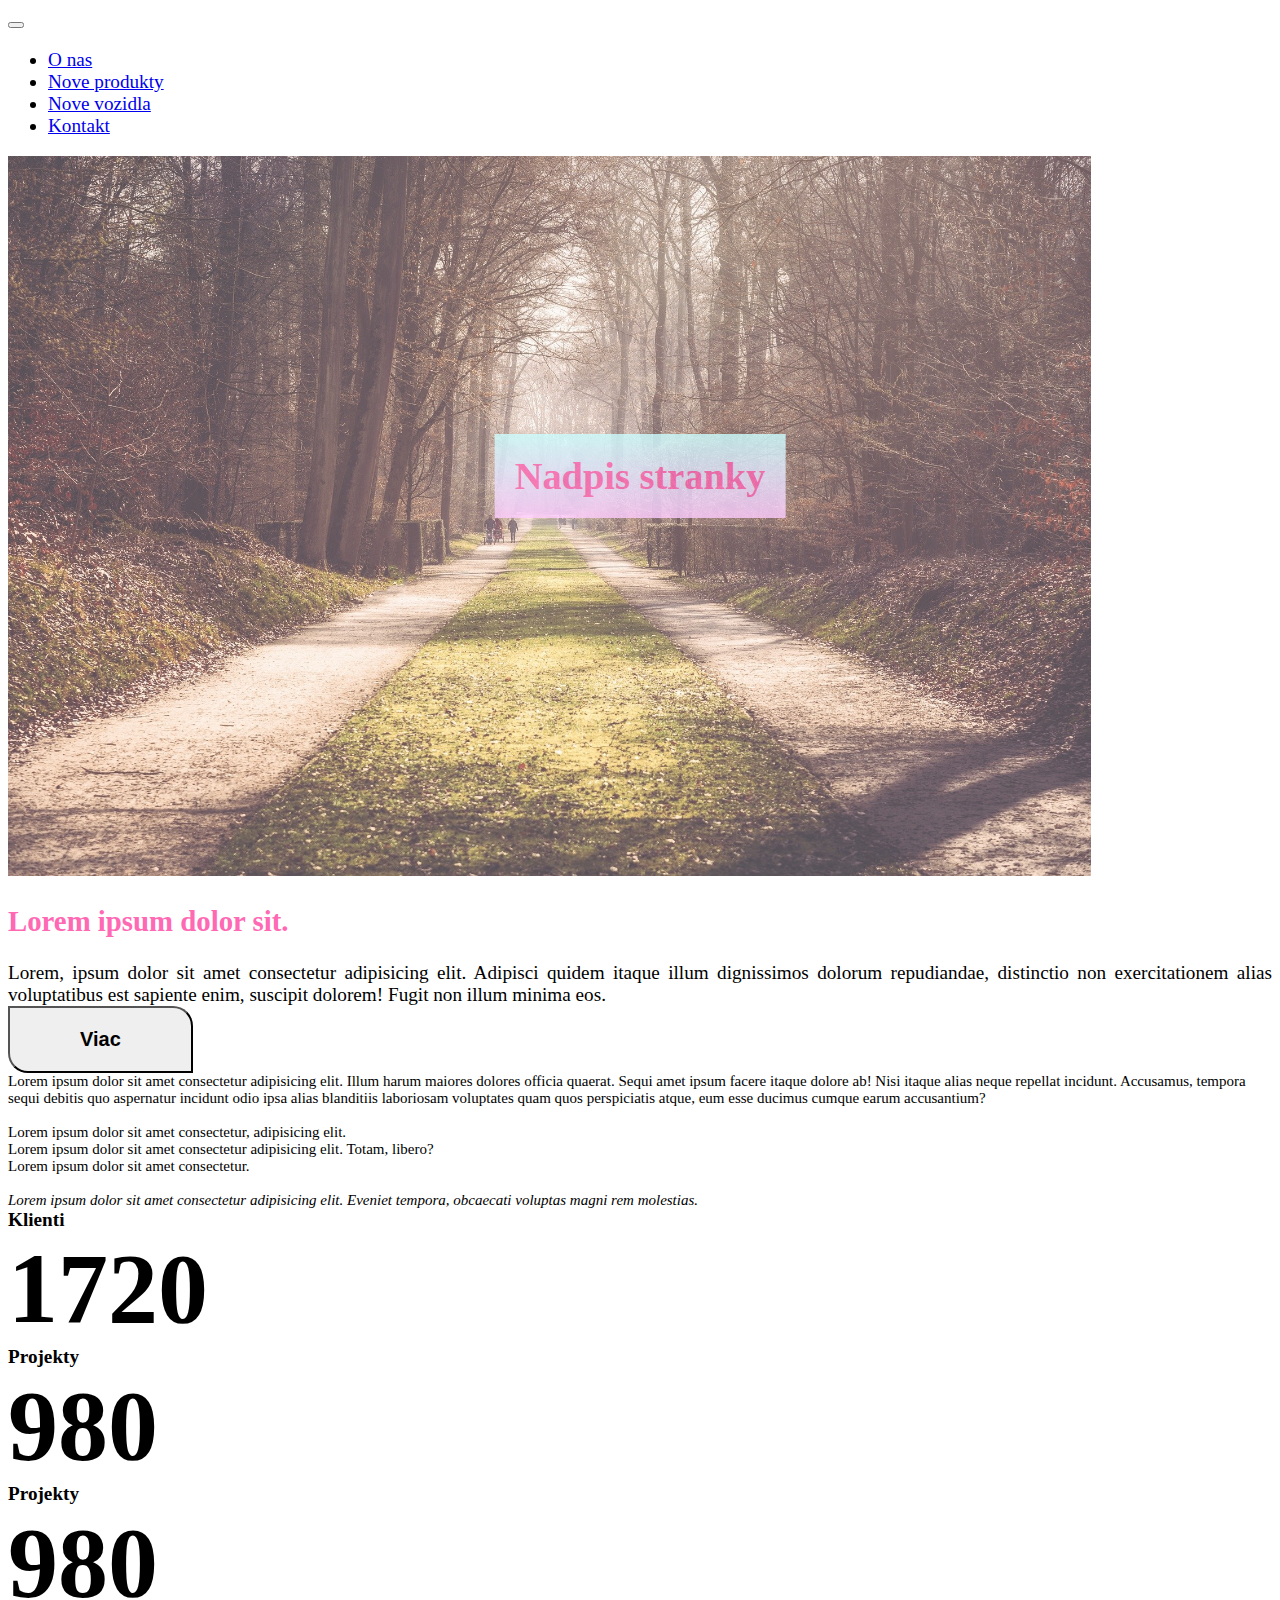
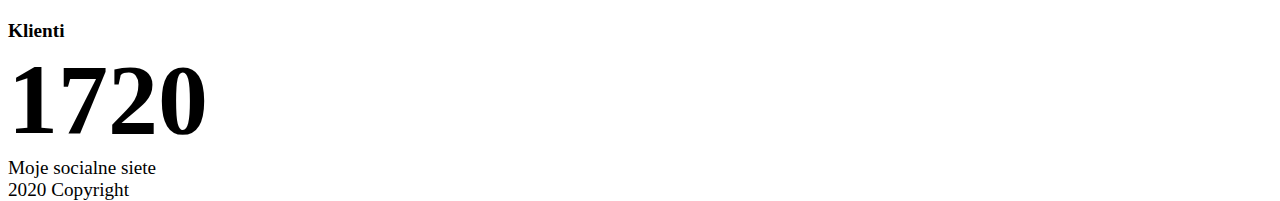
==== index.html @ eb48b867 "init commit" ====
<!DOCTYPE html>
<html lang="en">
<head>
    <link rel="stylesheet" href="https://cdn.jsdelivr.net/npm/bootstrap@4.6.0/dist/css/bootstrap.min.css" integrity="sha384-B0vP5xmATw1+K9KRQjQERJvTumQW0nPEzvF6L/Z6nronJ3oUOFUFpCjEUQouq2+l" crossorigin="anonymous">
    <link rel="stylesheet" href="css/style.css">
    <link rel="stylesheet" href="https://cdnjs.cloudflare.com/ajax/libs/font-awesome/5.15.3/css/all.min.css" integrity="sha512-iBBXm8fW90+nuLcSKlbmrPcLa0OT92xO1BIsZ+ywDWZCvqsWgccV3gFoRBv0z+8dLJgyAHIhR35VZc2oM/gI1w==" crossorigin="anonymous" />
</head>

<nav class="navbar navbar-dark bg-dark text-white">
    <a href="#" class="navbar-brand"><i class="fas fa-person-booth fa-2x"></i></a>
        <button class="navbar-toggler" type="button" data-toggle="collapse" data-target="#navbarMoj"> 
            <span class="navbar-toggler-icon"></span>
        </button>
            <div class="collapse navbar-collapse" id="navbarMoj">
                <ul class="navbar-nav">
                    <li class="nav-item active">
    <a href="#" class="nav-link">O nas</a>
                    </li>
                    <li class="nav-item">
    <a href="#" class="nav-link">Nove produkty</a>
                    </li>
                    <li class="nav-item">
    <a href="#" class="nav-link">Nove vozidla</a>
                    </li>
                    <li class="nav-item">
    <a href="#" class="nav-link">Kontakt</a>
                    </li>
                </ul>
            </div>
</nav>

<body>  

    <section>
        <div class="container-fluid no-gutters">
            <div class="row">
                <div class="col">
                    <img src="img/lovely.jpg" alt="banner" class="img-fluid w-100 banner">
                    <h1>Nadpis stranky</h1>
                </div>
            </div>                         
        </div>
    </section>


    <section class="pt-5 pb-5">
        <div class="container h-100">
            <div class="row h-100">
                <div class="col-lg-6 my-auto">
                    <h2>Lorem ipsum dolor sit.</h2>
                    <div class="text pt-3">
                        Lorem, ipsum dolor sit amet consectetur adipisicing elit. Adipisci quidem itaque illum dignissimos dolorum repudiandae, distinctio non exercitationem alias voluptatibus est sapiente enim, suscipit dolorem! Fugit non illum minima eos.
                    </div>                   
                    <div class="d-grid gap-2 col-6 mx-auto pt-5">
                        <button class="btn btn-danger rad" type="button">Viac</button>
                    </div>
                </div>
                <div class="col-lg-6 p-3 mb-2 bg-danger text-white pismo rad1">
                    Lorem ipsum dolor sit amet consectetur adipisicing elit. Illum harum maiores dolores officia quaerat. Sequi amet ipsum facere itaque dolore ab! Nisi itaque alias neque repellat incidunt. Accusamus, tempora sequi debitis quo aspernatur incidunt odio ipsa alias blanditiis laboriosam voluptates quam quos perspiciatis atque, eum esse ducimus cumque earum accusantium? <br>
                    <br><li>Lorem ipsum dolor sit amet consectetur, adipisicing elit.</li>
                        <li>Lorem ipsum dolor sit amet consectetur adipisicing elit. Totam, libero?</li>
                        <li>Lorem ipsum dolor sit amet consectetur.</li>
                    <br><div class="styl">Lorem ipsum dolor sit amet consectetur adipisicing elit. Eveniet tempora, obcaecati voluptas magni rem molestias.</div> 
                </div>
            </div>
        </div>
    </section>


    <section>
        <div class="container-fluid pb-5">
            <div class="row p-3 mb-2 bg-danger text-white text-center">
                    <div class="col-lg-3">
                        <div class="nazov">
                            Klienti
                        </div>
                        <div class="cislo">
                            1720
                        </div>
                    </div>
                    <div class="col-lg-3">
                        <div class="nazov">
                            Projekty
                        </div>
                        <div class="cislo">
                            980
                        </div>
                    </div>
                    <div class="col-lg-3">
                        <div class="nazov">
                            Projekty
                        </div>
                        <div class="cislo">
                            980
                        </div>
                    </div>
                    <div class="col-lg-3">
                        <div class="nazov">
                            Klienti
                        </div>
                        <div class="cislo">
                            1720
                        </div>
                    </div>    
            </div>
        </div>
    </section>


<footer class="bg-dark text-white mt-5 text-center">
  <div class="container-fluid">
    <div class="row py-4">
      <div class="col-lg-3">
        <div class="nadpis">Moje socialne siete</div>
        <div class="pt-3">
        <i class="fab fa-amazon fa-2x"></i>
        <i class="fab fa-facebook-square fa-2x"></i>
      </div>
    </div>
      <div class="col-lg-3"></div>
        
      <div class="col-lg-3"></div>
      <div class="col-lg-3"></div>
    </div>
    <div class="row bg-success py-2">
        <div class="col">
            2020 Copyright
    </div>
  </div>
  
</footer>

<script src="https://code.jquery.com/jquery-3.5.1.slim.min.js" integrity="sha384-DfXdz2htPH0lsSSs5nCTpuj/zy4C+OGpamoFVy38MVBnE+IbbVYUew+OrCXaRkfj" crossorigin="anonymous"></script>
<script src="https://cdn.jsdelivr.net/npm/bootstrap@4.6.0/dist/js/bootstrap.bundle.min.js" integrity="sha384-Piv4xVNRyMGpqkS2by6br4gNJ7DXjqk09RmUpJ8jgGtD7zP9yug3goQfGII0yAns" crossorigin="anonymous"></script>
</body>
</html>
---- css/style.css ----
html {
  height: 100%;
  width: 100%;
}
body {
  font-size: 1.2rem;
}
.no-gutters {
  padding-left: 0px;
  padding-right: 0px;
}
.banner {
  height: 80vh;
  opacity: 0.7;
}
h1 {
  position: absolute;
  top: 50%;
  left: 50%;
  transform: translate(-50%, -50%);
  background: linear-gradient(to bottom, #ccffff 0%, #ffccff 100%);
  color: hotpink;
  padding: 20px;
  opacity: 0.8;
}
.line1img{
  border-radius: 10%;
  filter: grayscale(100%)
}
h2 {
  color:hotpink;
}
.text {
  color: black;
  text-align: justify;
}
.pismo {
  font-size: 15px;
}
.styl {
  font-style:italic;
}
.rad {
  border-radius: 0px 20px 0px;
  padding: 20px 70px;
  font-weight: bold;
  font-size: 20px;
}
.rad1 {
  border-radius: 0px 30px 0px;
}
.nazov {
  font-weight: bold;
}
.cislo {
  font-size: 100px;
  font-weight: bold;
}
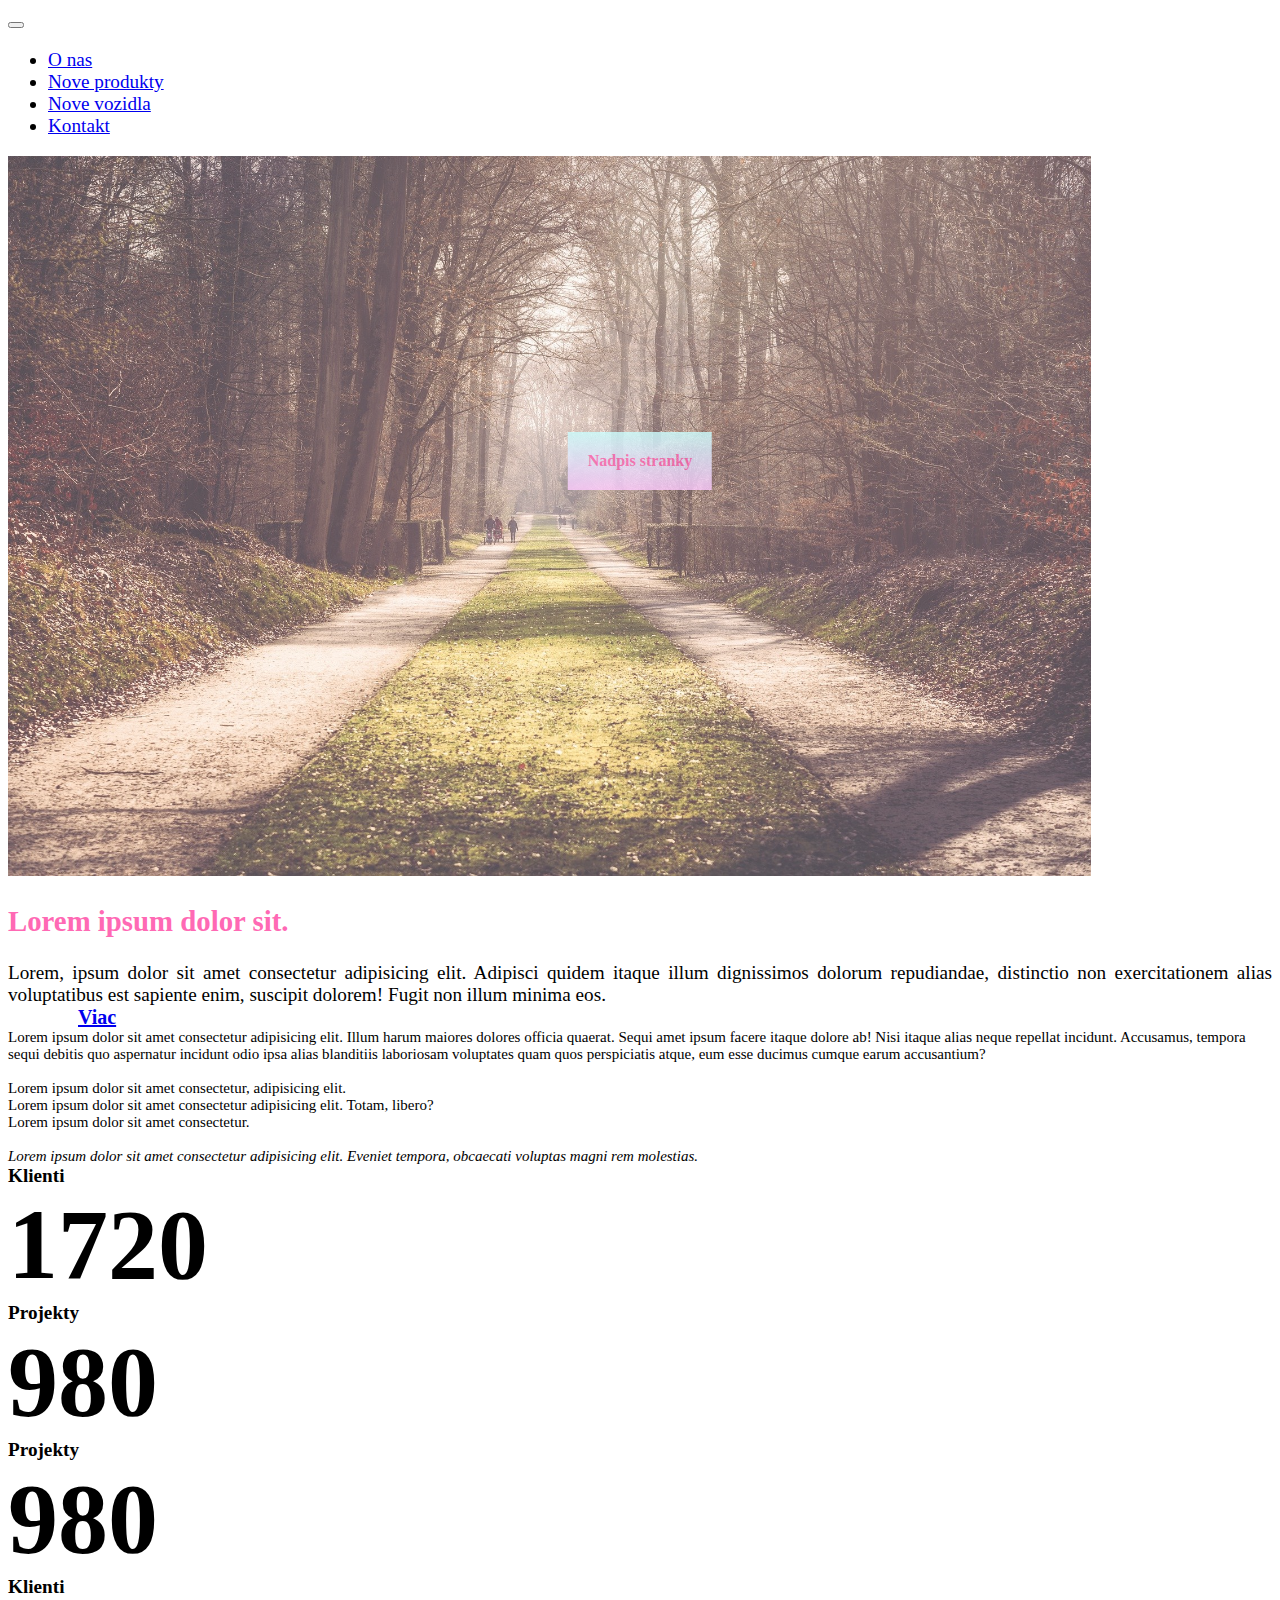
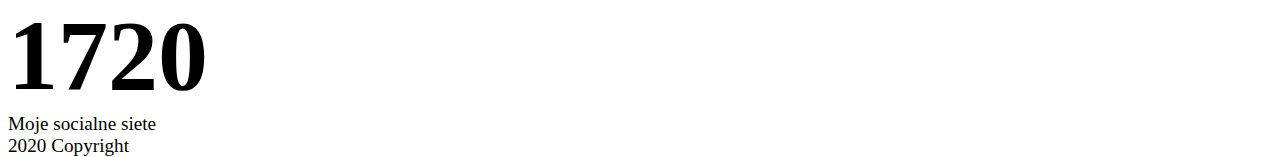
==== commit 035ab60c: "New sub-page" ====
--- a/index.html
+++ b/index.html
@@ -1,136 +1,134 @@
 <!DOCTYPE html>
-<html lang="en">
+<html lang="sk">
 <head>
+    <meta charset="UTF-8">
+    <meta http-equiv="X-UA-Compatible" content="IE=edge">
+    <meta name="viewport" content="width=device-width, initial-scale=1.0">
     <link rel="stylesheet" href="https://cdn.jsdelivr.net/npm/bootstrap@4.6.0/dist/css/bootstrap.min.css" integrity="sha384-B0vP5xmATw1+K9KRQjQERJvTumQW0nPEzvF6L/Z6nronJ3oUOFUFpCjEUQouq2+l" crossorigin="anonymous">
-    <link rel="stylesheet" href="css/style.css">
+    <link rel="stylesheet" href="./style/css/main.css">
     <link rel="stylesheet" href="https://cdnjs.cloudflare.com/ajax/libs/font-awesome/5.15.3/css/all.min.css" integrity="sha512-iBBXm8fW90+nuLcSKlbmrPcLa0OT92xO1BIsZ+ywDWZCvqsWgccV3gFoRBv0z+8dLJgyAHIhR35VZc2oM/gI1w==" crossorigin="anonymous" />
+
+    <script defer src="https://code.jquery.com/jquery-3.5.1.slim.min.js" integrity="sha384-DfXdz2htPH0lsSSs5nCTpuj/zy4C+OGpamoFVy38MVBnE+IbbVYUew+OrCXaRkfj" crossorigin="anonymous"></script>
+    <script defer src="https://cdn.jsdelivr.net/npm/bootstrap@4.6.0/dist/js/bootstrap.bundle.min.js" integrity="sha384-Piv4xVNRyMGpqkS2by6br4gNJ7DXjqk09RmUpJ8jgGtD7zP9yug3goQfGII0yAns" crossorigin="anonymous"></script>
+
+    <title>Patres web</title>
 </head>
-
-<nav class="navbar navbar-dark bg-dark text-white">
-    <a href="#" class="navbar-brand"><i class="fas fa-person-booth fa-2x"></i></a>
-        <button class="navbar-toggler" type="button" data-toggle="collapse" data-target="#navbarMoj"> 
-            <span class="navbar-toggler-icon"></span>
-        </button>
-            <div class="collapse navbar-collapse" id="navbarMoj">
-                <ul class="navbar-nav">
-                    <li class="nav-item active">
-    <a href="#" class="nav-link">O nas</a>
-                    </li>
-                    <li class="nav-item">
-    <a href="#" class="nav-link">Nove produkty</a>
-                    </li>
-                    <li class="nav-item">
-    <a href="#" class="nav-link">Nove vozidla</a>
-                    </li>
-                    <li class="nav-item">
-    <a href="#" class="nav-link">Kontakt</a>
-                    </li>
-                </ul>
+<body>
+    <nav class="navbar navbar-dark bg-dark text-white">
+        <a href="#" class="navbar-brand"><i class="fas fa-person-booth fa-2x"></i></a>
+            <button class="navbar-toggler" type="button" data-toggle="collapse" data-target="#navbarMoj"> 
+                <span class="navbar-toggler-icon"></span>
+            </button>
+                <div class="collapse navbar-collapse" id="navbarMoj">
+                    <ul class="navbar-nav">
+                        <li class="nav-item active">
+        <a href="#" class="nav-link">O nas</a>
+                        </li>
+                        <li class="nav-item">
+        <a href="#" class="nav-link">Nove produkty</a>
+                        </li>
+                        <li class="nav-item">
+        <a href="#" class="nav-link">Nove vozidla</a>
+                        </li>
+                        <li class="nav-item">
+        <a href="#" class="nav-link">Kontakt</a>
+                        </li>
+                    </ul>
+                </div>
+    </nav>
+    <main>
+        <section>
+            <div class="container-fluid no-gutters">
+                <div class="row">
+                    <div class="col">
+                        <img src="./assets/img/lovely.jpg" alt="banner" class="img-fluid w-100 banner">
+                        <h1>Nadpis stranky</h1>
+                    </div>
+                </div>                         
             </div>
-</nav>
-
-<body>  
-
-    <section>
-        <div class="container-fluid no-gutters">
-            <div class="row">
-                <div class="col">
-                    <img src="img/lovely.jpg" alt="banner" class="img-fluid w-100 banner">
-                    <h1>Nadpis stranky</h1>
-                </div>
-            </div>                         
-        </div>
-    </section>
-
-
-    <section class="pt-5 pb-5">
-        <div class="container h-100">
-            <div class="row h-100">
-                <div class="col-lg-6 my-auto">
-                    <h2>Lorem ipsum dolor sit.</h2>
-                    <div class="text pt-3">
-                        Lorem, ipsum dolor sit amet consectetur adipisicing elit. Adipisci quidem itaque illum dignissimos dolorum repudiandae, distinctio non exercitationem alias voluptatibus est sapiente enim, suscipit dolorem! Fugit non illum minima eos.
-                    </div>                   
-                    <div class="d-grid gap-2 col-6 mx-auto pt-5">
-                        <button class="btn btn-danger rad" type="button">Viac</button>
+        </section>
+        <section class="pt-5 pb-5">
+            <div class="container h-100">
+                <div class="row h-100">
+                    <div class="col-lg-6 my-auto">
+                        <h2>Lorem ipsum dolor sit.</h2>
+                        <div class="text pt-3">
+                            Lorem, ipsum dolor sit amet consectetur adipisicing elit. Adipisci quidem itaque illum dignissimos dolorum repudiandae, distinctio non exercitationem alias voluptatibus est sapiente enim, suscipit dolorem! Fugit non illum minima eos.
+                        </div>                   
+                        <div class="d-grid gap-2 col-6 mx-auto pt-5">
+                            <a class="btn btn-danger rad" href="./pages/about.html">Viac</a>
+                        </div>
+                    </div>
+                    <div class="col-lg-6 p-3 mb-2 bg-danger text-white pismo rad1">
+                        Lorem ipsum dolor sit amet consectetur adipisicing elit. Illum harum maiores dolores officia quaerat. Sequi amet ipsum facere itaque dolore ab! Nisi itaque alias neque repellat incidunt. Accusamus, tempora sequi debitis quo aspernatur incidunt odio ipsa alias blanditiis laboriosam voluptates quam quos perspiciatis atque, eum esse ducimus cumque earum accusantium? <br>
+                        <br><li>Lorem ipsum dolor sit amet consectetur, adipisicing elit.</li>
+                            <li>Lorem ipsum dolor sit amet consectetur adipisicing elit. Totam, libero?</li>
+                            <li>Lorem ipsum dolor sit amet consectetur.</li>
+                        <br><div class="styl">Lorem ipsum dolor sit amet consectetur adipisicing elit. Eveniet tempora, obcaecati voluptas magni rem molestias.</div> 
                     </div>
                 </div>
-                <div class="col-lg-6 p-3 mb-2 bg-danger text-white pismo rad1">
-                    Lorem ipsum dolor sit amet consectetur adipisicing elit. Illum harum maiores dolores officia quaerat. Sequi amet ipsum facere itaque dolore ab! Nisi itaque alias neque repellat incidunt. Accusamus, tempora sequi debitis quo aspernatur incidunt odio ipsa alias blanditiis laboriosam voluptates quam quos perspiciatis atque, eum esse ducimus cumque earum accusantium? <br>
-                    <br><li>Lorem ipsum dolor sit amet consectetur, adipisicing elit.</li>
-                        <li>Lorem ipsum dolor sit amet consectetur adipisicing elit. Totam, libero?</li>
-                        <li>Lorem ipsum dolor sit amet consectetur.</li>
-                    <br><div class="styl">Lorem ipsum dolor sit amet consectetur adipisicing elit. Eveniet tempora, obcaecati voluptas magni rem molestias.</div> 
+            </div>
+        </section>
+        <section>
+            <div class="container-fluid pb-5">
+                <div class="row p-3 mb-2 bg-danger text-white text-center">
+                        <div class="col-lg-3">
+                            <div class="nazov">
+                                Klienti
+                            </div>
+                            <div class="cislo">
+                                1720
+                            </div>
+                        </div>
+                        <div class="col-lg-3">
+                            <div class="nazov">
+                                Projekty
+                            </div>
+                            <div class="cislo">
+                                980
+                            </div>
+                        </div>
+                        <div class="col-lg-3">
+                            <div class="nazov">
+                                Projekty
+                            </div>
+                            <div class="cislo">
+                                980
+                            </div>
+                        </div>
+                        <div class="col-lg-3">
+                            <div class="nazov">
+                                Klienti
+                            </div>
+                            <div class="cislo">
+                                1720
+                            </div>
+                        </div>    
                 </div>
             </div>
+        </section>
+    </main>
+    <footer class="bg-dark text-white mt-5 text-center">
+        <div class="container-fluid">
+          <div class="row py-4">
+            <div class="col-lg-3">
+              <div class="nadpis">Moje socialne siete</div>
+              <div class="pt-3">
+              <i class="fab fa-amazon fa-2x"></i>
+              <i class="fab fa-facebook-square fa-2x"></i>
+            </div>
+          </div>
+            <div class="col-lg-3"></div>
+              
+            <div class="col-lg-3"></div>
+            <div class="col-lg-3"></div>
+          </div>
+          <div class="row bg-success py-2">
+              <div class="col">
+                  2020 Copyright
+          </div>
         </div>
-    </section>
-
-
-    <section>
-        <div class="container-fluid pb-5">
-            <div class="row p-3 mb-2 bg-danger text-white text-center">
-                    <div class="col-lg-3">
-                        <div class="nazov">
-                            Klienti
-                        </div>
-                        <div class="cislo">
-                            1720
-                        </div>
-                    </div>
-                    <div class="col-lg-3">
-                        <div class="nazov">
-                            Projekty
-                        </div>
-                        <div class="cislo">
-                            980
-                        </div>
-                    </div>
-                    <div class="col-lg-3">
-                        <div class="nazov">
-                            Projekty
-                        </div>
-                        <div class="cislo">
-                            980
-                        </div>
-                    </div>
-                    <div class="col-lg-3">
-                        <div class="nazov">
-                            Klienti
-                        </div>
-                        <div class="cislo">
-                            1720
-                        </div>
-                    </div>    
-            </div>
-        </div>
-    </section>
-
-
-<footer class="bg-dark text-white mt-5 text-center">
-  <div class="container-fluid">
-    <div class="row py-4">
-      <div class="col-lg-3">
-        <div class="nadpis">Moje socialne siete</div>
-        <div class="pt-3">
-        <i class="fab fa-amazon fa-2x"></i>
-        <i class="fab fa-facebook-square fa-2x"></i>
-      </div>
-    </div>
-      <div class="col-lg-3"></div>
         
-      <div class="col-lg-3"></div>
-      <div class="col-lg-3"></div>
-    </div>
-    <div class="row bg-success py-2">
-        <div class="col">
-            2020 Copyright
-    </div>
-  </div>
-  
-</footer>
-
-<script src="https://code.jquery.com/jquery-3.5.1.slim.min.js" integrity="sha384-DfXdz2htPH0lsSSs5nCTpuj/zy4C+OGpamoFVy38MVBnE+IbbVYUew+OrCXaRkfj" crossorigin="anonymous"></script>
-<script src="https://cdn.jsdelivr.net/npm/bootstrap@4.6.0/dist/js/bootstrap.bundle.min.js" integrity="sha384-Piv4xVNRyMGpqkS2by6br4gNJ7DXjqk09RmUpJ8jgGtD7zP9yug3goQfGII0yAns" crossorigin="anonymous"></script>
+    </footer>
 </body>
 </html>--- a/style/css/main.css
+++ b/style/css/main.css
@@ -0,0 +1,77 @@
+body {
+  font-size: 1.2rem;
+  height: 100vh;
+}
+
+.no-gutters {
+  padding-left: 0px;
+  padding-right: 0px;
+}
+
+.banner {
+  height: 80vh;
+  opacity: 0.7;
+}
+
+h1 {
+  position: absolute;
+  top: 50%;
+  left: 50%;
+  -webkit-transform: translate(-50%, -50%);
+          transform: translate(-50%, -50%);
+  background: -webkit-gradient(linear, left top, left bottom, from(#ccffff), to(#ffccff));
+  background: linear-gradient(to bottom, #ccffff 0%, #ffccff 100%);
+  color: hotpink;
+  padding: 20px;
+  opacity: 0.8;
+  font-size: 1rem;
+}
+
+.line1img {
+  border-radius: 10%;
+  -webkit-filter: grayscale(100%);
+          filter: grayscale(100%);
+}
+
+h2 {
+  color: hotpink;
+}
+
+.text {
+  color: black;
+  text-align: justify;
+}
+
+.pismo {
+  font-size: 15px;
+}
+
+.styl {
+  font-style: italic;
+}
+
+.rad {
+  border-radius: 0px 20px 0px;
+  padding: 20px 70px;
+  font-weight: bold;
+  font-size: 20px;
+}
+
+.rad1 {
+  border-radius: 0px 30px 0px;
+}
+
+.nazov {
+  font-weight: bold;
+}
+
+.cislo {
+  font-size: 100px;
+  font-weight: bold;
+}
+
+.class {
+  display: -webkit-box;
+  display: -ms-flexbox;
+  display: flex;
+}
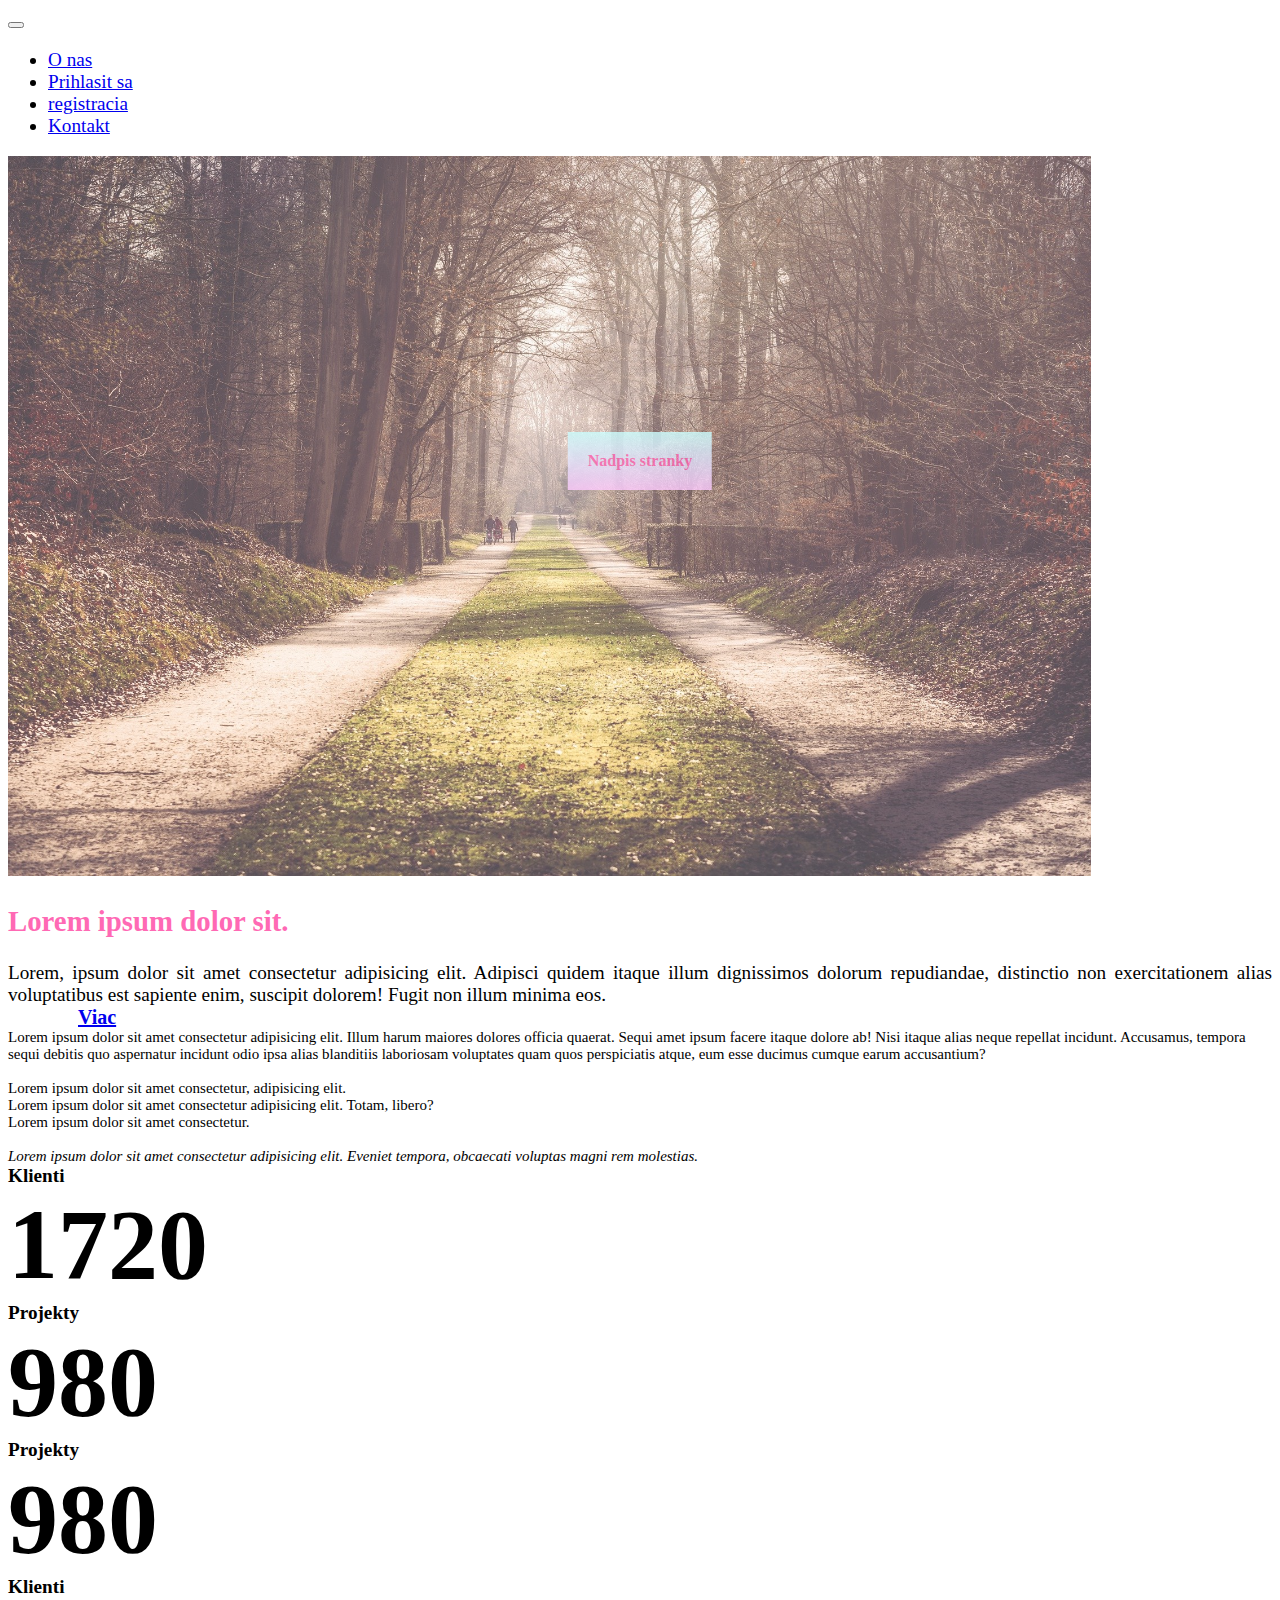
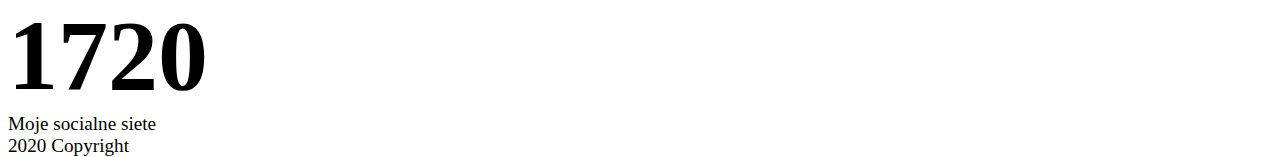
==== commit bb8e4e6f: "login and register pages" ====
--- a/index.html
+++ b/index.html
@@ -25,10 +25,10 @@
         <a href="#" class="nav-link">O nas</a>
                         </li>
                         <li class="nav-item">
-        <a href="#" class="nav-link">Nove produkty</a>
+        <a href="./pages/login.html" class="nav-link" >Prihlasit sa</a>
                         </li>
                         <li class="nav-item">
-        <a href="#" class="nav-link">Nove vozidla</a>
+        <a href="./pages/register.html" class="nav-link" >registracia</a>
                         </li>
                         <li class="nav-item">
         <a href="#" class="nav-link">Kontakt</a>
